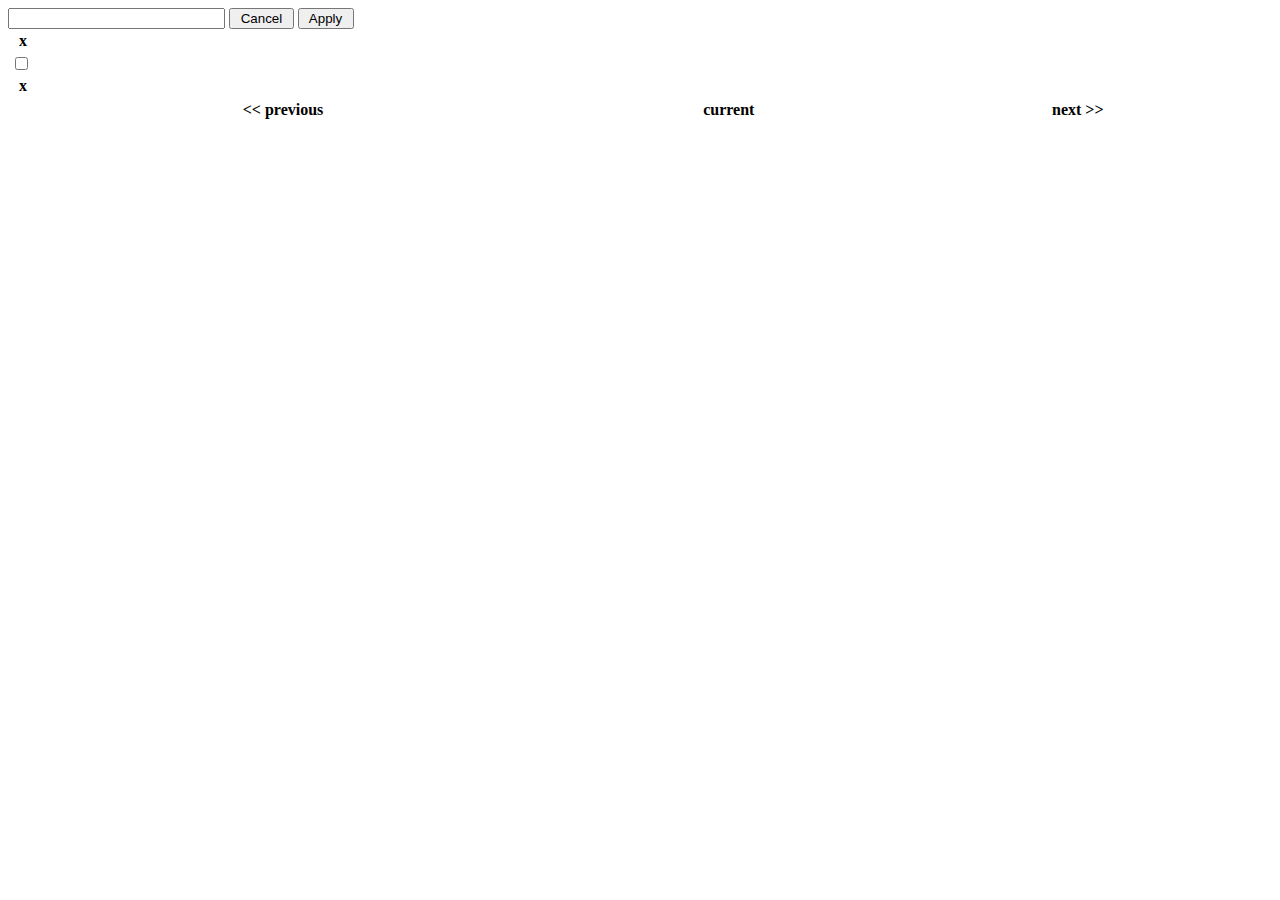
==== templates/classic/html/_generic.help.html @ 95759aa6 "fixed ZRoundup - mostly changes to classic template" ====
<!DOCTYPE html PUBLIC "-//W3C//DTD XHTML 1.0 Transitional//EN" "http://www.w3.org/TR/xhtml1/DTD/xhtml1-transitional.dtd">
<html>
  <head>
      <link rel="stylesheet" type="text/css" href="@@file/style.css" />
      <meta http-equiv="Content-Type" content="text/html; charset=utf-8;" />
      <tal:block tal:condition="python:request.form.has_key('property')">
      <title tal:content="string:${request/form/property/value} help">Property</title>
      <script language="Javascript" type="text/javascript" 
          tal:content="structure string:
          // this is the name of the field in the original form that we're working on
          field = '${request/form/property/value}';" >
      </script>
      <script src="@@file/help_controls.js" type="text/javascript"><!-- 
      //--></script>
      </tal:block>
  </head>
 <body class="body" onload="resetList();">
 <form name="frm_help" tal:attributes="action request/base"
       tal:define="start python:int(request.form['@startwith'].value);
                   batch python:utils.Batch(context.list(), 500, start);
                   props python:request.form['properties'].value.split(',')">
     
     <div id="classhelp-controls" tal:condition="python:start==0">
       <!--input type="button" name="btn_clear" 
              value="Clear" onClick="clearList()"/ -->
       <input type="text" name="text_preview" size="24" class="preview"
              onchange="reviseList(this.value);"/>
       <input type="button" name="btn_reset" 
              value=" Cancel " onclick="resetList(); window.close();"/>
       <input type="button" name="btn_apply" class="apply"
              value=" Apply " onclick="updateList(); window.close();"/>     
     </div>

     <table class="classhelp">
       <tr>
           <th>&nbsp;<b>x</b></th>
           <th tal:repeat="prop props" tal:content="prop"></th>
       </tr>
       <tr tal:repeat="item batch">
           <tal:block tal:define="attr python:item[props[0]]">
             <td>
                 <input type="checkbox" name="check" 
                 onclick="updatePreview();"
                 tal:condition="python:start==0"
                 tal:attributes="value attr; id string:id_$attr" />
             </td>
             <td tal:repeat="prop props">
                 <label class="classhelp-label"
                        tal:attributes="for string:id_$attr"
                        tal:content="structure python:item[prop]"></label>
             </td>
           </tal:block>
       </tr>
       <tr>
           <th>&nbsp;<b>x</b></th>
           <th tal:repeat="prop props" tal:content="prop"></th>
       </tr>
     </table>
     <table width="100%">
      <tr class="navigation">
       <th>
        <a tal:define="prev batch/previous" tal:condition="prev"
           tal:attributes="href string:${request/classname}?@template=help&@startwith=${prev/first}&properties=${request/form/properties/value}">&lt;&lt; previous</a>
        &nbsp;
       </th>
       <th tal:content="python: '%d...%d out of %d'%(batch.start,
               batch.start+batch.length-1, batch.sequence_length)">current</th>
       <th>
        <a tal:define="next batch/next" tal:condition="next"
           tal:attributes="href string:${request/classname}?@template=help&@startwith=${next/first}&properties=${request/form/properties/value}">next &gt;&gt;</a>
        &nbsp;
       </th>
      </tr>
     </table>

 </form>
 </body>
</html>
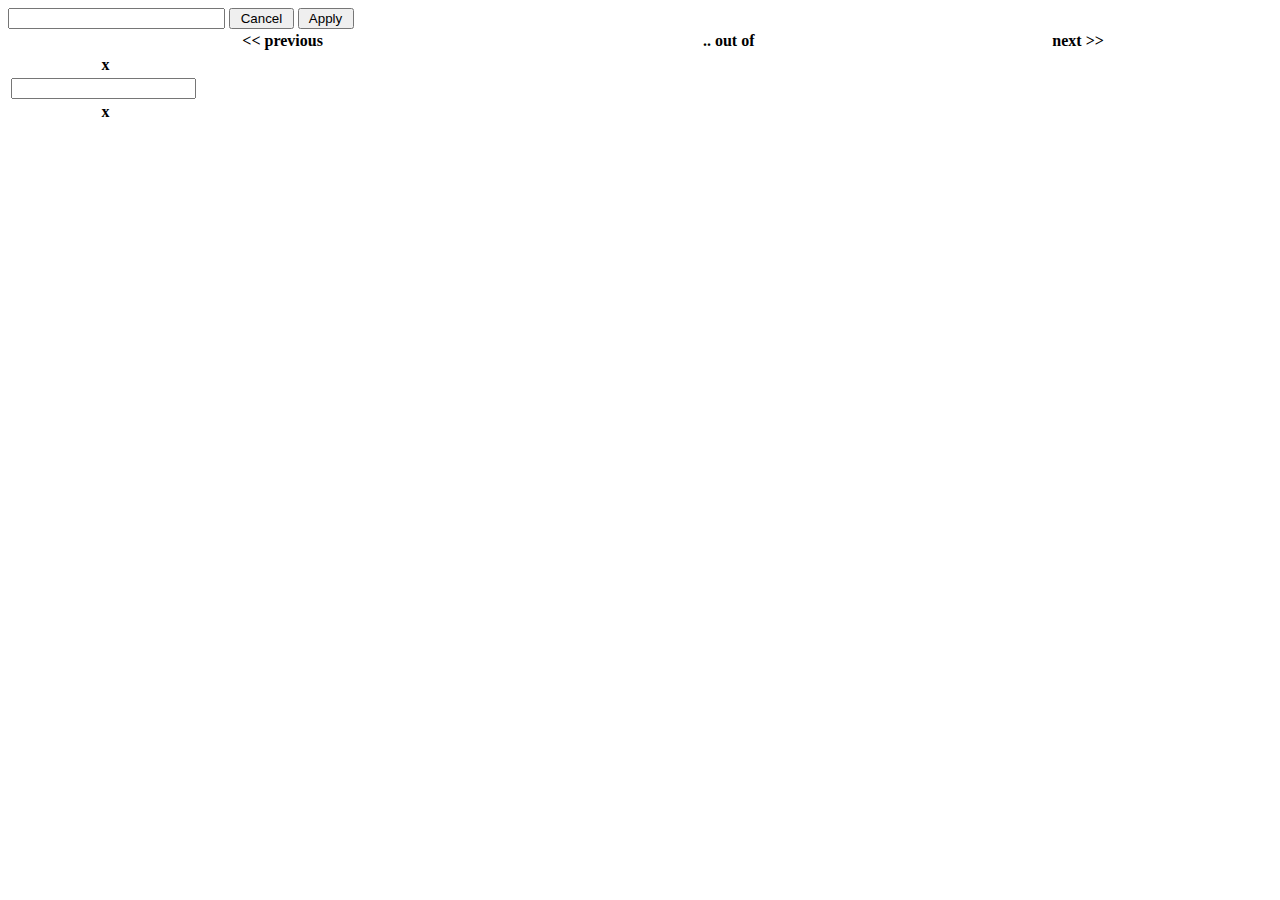
==== commit ebf502a1: "classhelp works with Link properties now [SF#1410290]" ====
--- a/templates/classic/html/_generic.help.html
+++ b/templates/classic/html/_generic.help.html
@@ -1,48 +1,82 @@
 <!DOCTYPE html PUBLIC "-//W3C//DTD XHTML 1.0 Transitional//EN" "http://www.w3.org/TR/xhtml1/DTD/xhtml1-transitional.dtd">
-<html>
+<html tal:define="property request/form/property/value" >
   <head>
       <link rel="stylesheet" type="text/css" href="@@file/style.css" />
-      <meta http-equiv="Content-Type" content="text/html; charset=utf-8;" />
+      <meta http-equiv="Content-Type"
+       tal:attributes="content string:text/html;; charset=${request/client/charset}" />
       <tal:block tal:condition="python:request.form.has_key('property')">
-      <title tal:content="string:${request/form/property/value} help">Property</title>
-      <script language="Javascript" type="text/javascript" 
+      <title i18n:translate=""><tal:x i18n:name="property"
+       tal:content="property" i18n:translate="" /> help - <span i18n:name="tracker"
+       tal:replace="config/TRACKER_NAME" /></title>
+      <script language="Javascript" type="text/javascript"
           tal:content="structure string:
           // this is the name of the field in the original form that we're working on
-          field = '${request/form/property/value}';" >
+          form  = window.opener.document.${request/form/form/value};
+          field  = '${request/form/property/value}';">
       </script>
-      <script src="@@file/help_controls.js" type="text/javascript"><!-- 
+      <script src="@@file/help_controls.js" type="text/javascript"><!--
       //--></script>
       </tal:block>
   </head>
  <body class="body" onload="resetList();">
  <form name="frm_help" tal:attributes="action request/base"
-       tal:define="start python:int(request.form['@startwith'].value);
-                   batch python:utils.Batch(context.list(), 500, start);
+       tal:define="batch request/batch;
                    props python:request.form['properties'].value.split(',')">
-     
-     <div id="classhelp-controls" tal:condition="python:start==0">
-       <!--input type="button" name="btn_clear" 
+
+     <div id="classhelp-controls">
+       <!--input type="button" name="btn_clear"
               value="Clear" onClick="clearList()"/ -->
        <input type="text" name="text_preview" size="24" class="preview"
               onchange="reviseList(this.value);"/>
-       <input type="button" name="btn_reset" 
-              value=" Cancel " onclick="resetList(); window.close();"/>
+       <input type="button" name="btn_reset"
+              value=" Cancel " onclick="resetList(); window.close();"
+              i18n:attributes="value" />
        <input type="button" name="btn_apply" class="apply"
-              value=" Apply " onclick="updateList(); window.close();"/>     
+              value=" Apply " onclick="updateList(); window.close();"
+              i18n:attributes="value" />
      </div>
+     <table width="100%">
+      <tr class="navigation">
+       <th>
+        <a tal:define="prev batch/previous" tal:condition="prev"
+           tal:attributes="href python:request.indexargs_url(request.classname,
+           {'@template':'help', 'property': request.form['property'].value,
+            'properties': request.form['properties'].value,
+            'form': request.form['form'].value,
+            '@startwith':prev.first, '@pagesize':prev.size})"
+           i18n:translate="" >&lt;&lt; previous</a>
+        &nbsp;
+       </th>
+       <th i18n:translate=""><span tal:replace="batch/start" i18n:name="start"
+        />..<span tal:replace="python: batch.start + batch.length -1" i18n:name="end"
+        /> out of <span tal:replace="batch/sequence_length" i18n:name="total"
+        />
+       </th>
+       <th>
+        <a tal:define="next batch/next" tal:condition="next"
+           tal:attributes="href python:request.indexargs_url(request.classname,
+           {'@template':'help', 'property': request.form['property'].value,
+            'properties': request.form['properties'].value,
+            'form': request.form['form'].value,
+            '@startwith':next.first, '@pagesize':next.size})"
+           i18n:translate="" >next &gt;&gt;</a>
+        &nbsp;
+       </th>
+      </tr>
+     </table>
 
      <table class="classhelp">
        <tr>
            <th>&nbsp;<b>x</b></th>
-           <th tal:repeat="prop props" tal:content="prop"></th>
+           <th tal:repeat="prop props" tal:content="prop" i18n:translate=""></th>
        </tr>
        <tr tal:repeat="item batch">
-           <tal:block tal:define="attr python:item[props[0]]">
-             <td>
-                 <input type="checkbox" name="check" 
+         <tal:block tal:define="attr python:item[props[0]]" >
+           <td>
+             <input name="check"
                  onclick="updatePreview();"
-                 tal:condition="python:start==0"
-                 tal:attributes="value attr; id string:id_$attr" />
+                 tal:attributes="type python:request.form['type'].value;
+                                 value attr; id string:id_$attr" />
              </td>
              <td tal:repeat="prop props">
                  <label class="classhelp-label"
@@ -53,24 +87,8 @@
        </tr>
        <tr>
            <th>&nbsp;<b>x</b></th>
-           <th tal:repeat="prop props" tal:content="prop"></th>
+           <th tal:repeat="prop props" tal:content="prop" i18n:translate=""></th>
        </tr>
-     </table>
-     <table width="100%">
-      <tr class="navigation">
-       <th>
-        <a tal:define="prev batch/previous" tal:condition="prev"
-           tal:attributes="href string:${request/classname}?@template=help&@startwith=${prev/first}&properties=${request/form/properties/value}">&lt;&lt; previous</a>
-        &nbsp;
-       </th>
-       <th tal:content="python: '%d...%d out of %d'%(batch.start,
-               batch.start+batch.length-1, batch.sequence_length)">current</th>
-       <th>
-        <a tal:define="next batch/next" tal:condition="next"
-           tal:attributes="href string:${request/classname}?@template=help&@startwith=${next/first}&properties=${request/form/properties/value}">next &gt;&gt;</a>
-        &nbsp;
-       </th>
-      </tr>
      </table>
 
  </form>
